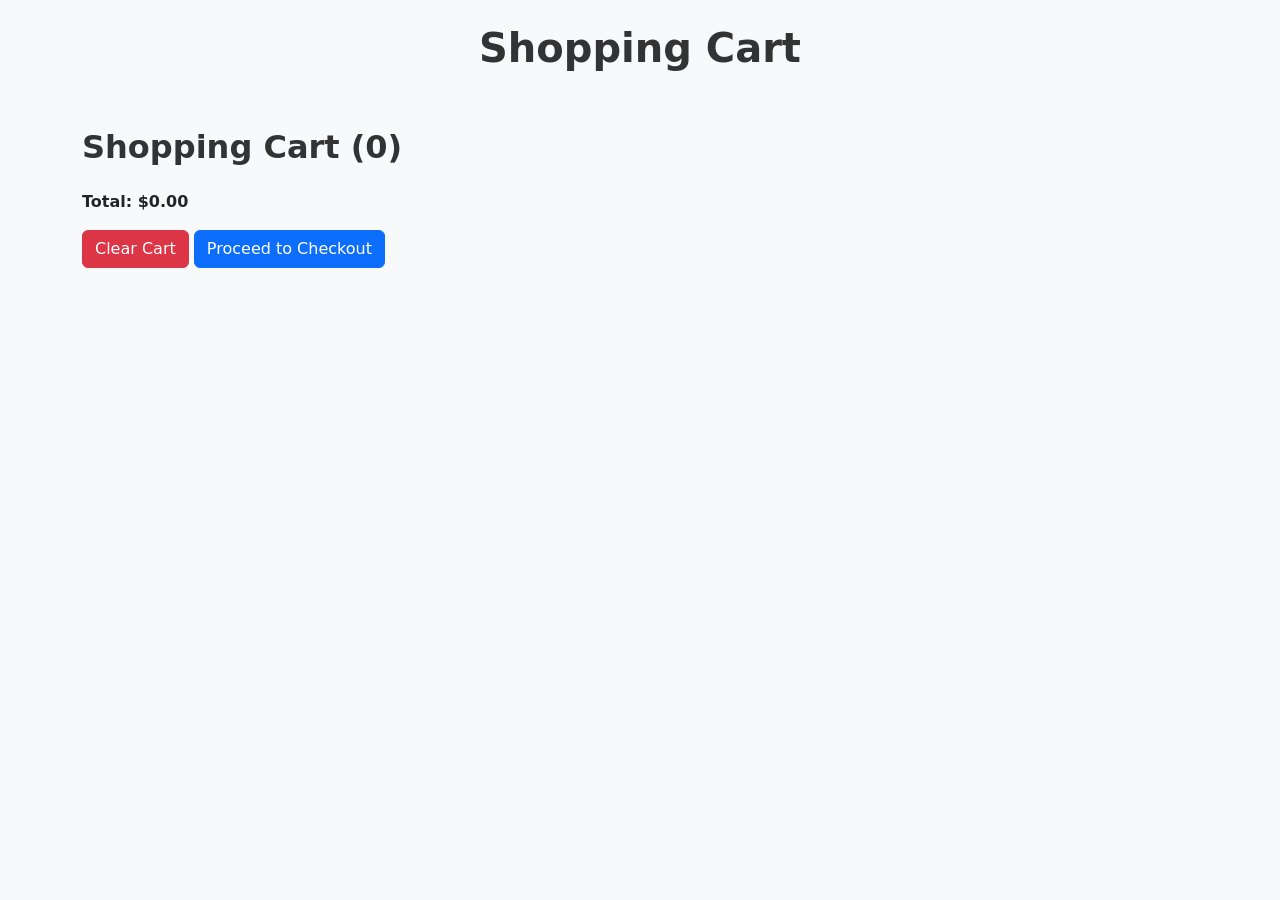
==== index.html @ 5f738a83 "Add files via upload" ====
<!DOCTYPE html>
<html lang="en">
<head>
    <meta charset="UTF-8">
    <meta name="viewport" content="width=device-width, initial-scale=1.0">
    <title>Shopping Cart</title>
    <link rel="stylesheet" href="https://cdn.jsdelivr.net/npm/bootstrap@5.3.0/dist/css/bootstrap.min.css">
    <link rel="stylesheet" href="styles.css">
</head>
<body>

    <div class="container mt-4">
        <h1 class="text-center mb-4">Shopping Cart</h1>

        <!-- Product List -->
        <div class="row row-cols-2 row-cols-md-4 g-3" id="product-list"></div>

        <!-- Cart Section -->
        <div class="mt-5">
            <h2>Shopping Cart (<span id="cart-count">0</span>)</h2>
            <ul class="list-group" id="cart-items"></ul>
            <p class="fw-bold mt-3">Total: <span id="cart-total">$0</span></p>
            <button class="btn btn-danger" onclick="clearCart()">Clear Cart</button>
            <a href="checkout.html" class="btn btn-primary">Proceed to Checkout</a>
        </div>
    </div>

    <script src="script.js"></script>
</body>
</html>
---- styles.css ----
body {
    background-color: #f8f9fa;
}

h1, h2 {
    color: #333;
    font-weight: bold;
}

.card {
    border: none;
    border-radius: 10px;
    transition: transform 0.2s ease-in-out, box-shadow 0.2s ease-in-out;
}

.card:hover {
    transform: scale(1.03);
    box-shadow: 0 3px 8px rgba(0, 0, 0, 0.15);
}

.card-body {
    font-size: 14px;
    text-align: center;
    padding: 10px;
}

.product-img {
    height: 150px;
    object-fit: contain;
}

.cart-img {
    width: 40px;
    height: 40px;
    object-fit: contain;
    border-radius: 5px;
}
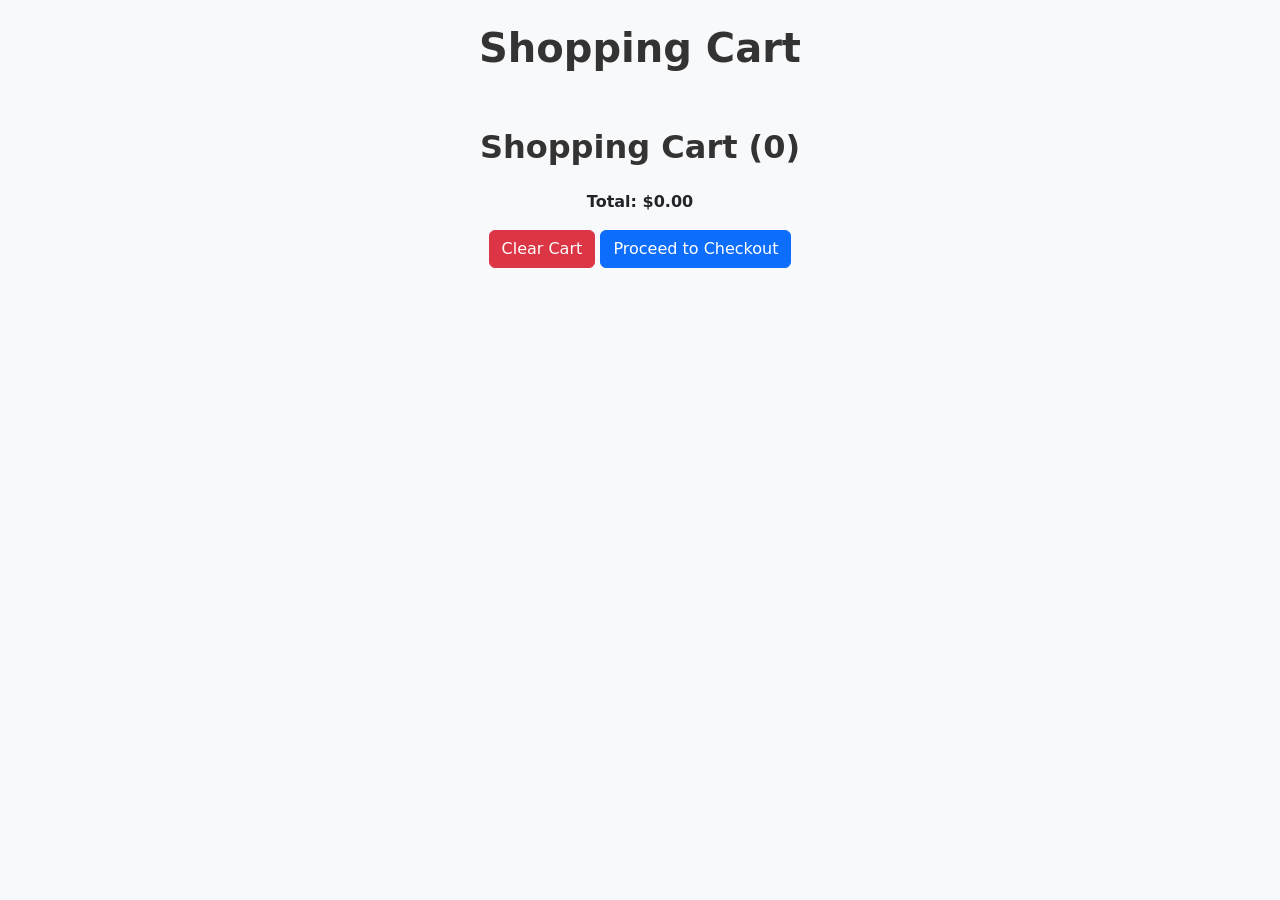
==== commit 1bdcca0f: "index.html" ====
--- a/index.html
+++ b/index.html
@@ -16,7 +16,7 @@
         <div class="row row-cols-2 row-cols-md-4 g-3" id="product-list"></div>
 
         <!-- Cart Section -->
-        <div class="mt-5">
+        <div class="mt-5 text-center">
             <h2>Shopping Cart (<span id="cart-count">0</span>)</h2>
             <ul class="list-group" id="cart-items"></ul>
             <p class="fw-bold mt-3">Total: <span id="cart-total">$0</span></p>
